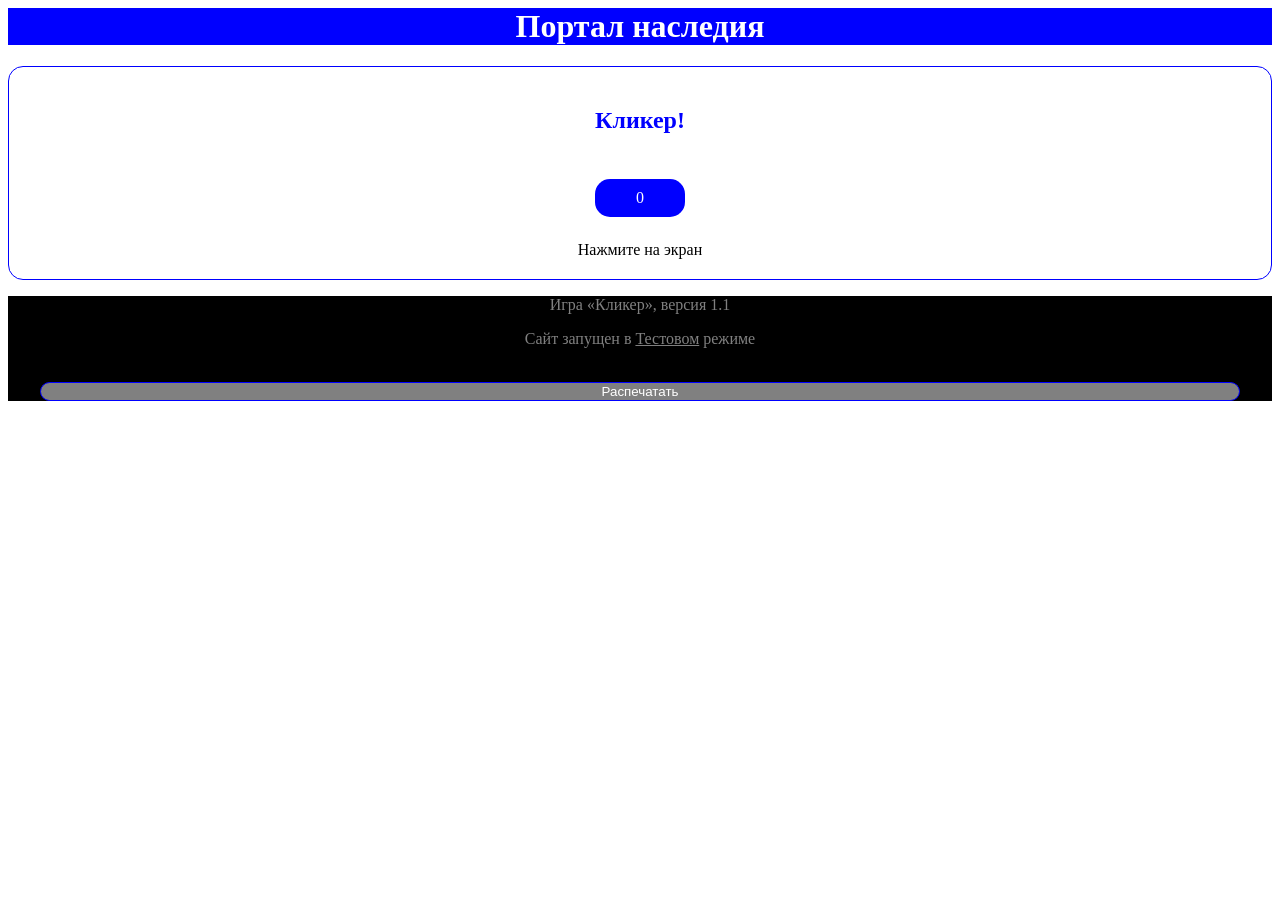
==== counter.html @ 31d99355 "Ошибка заблуждения пользователя" ====
<!doctype html>
<html lang="ru">
<head>
    <meta charset="utf-8" />
    <meta name="viewport" content="width=device-width, initial-scale=1">
    <link rel="icon" type="image/png" sizes="32x32" href="icon.png">
    <title>Портал наследия - кликер</title>
    <style>
        header {
            background-color: blue;
            color: white;
        }
        main {
            background-color: white;
            color: black;
        }
        footer {
            color: gray;
            background-color: black;
            text-align: center;
        }
        button {
            background-color: gray;
            color: white;
            border-radius: 35px;
            border: 1px solid blue;
            width: 95%;
            height: 95%;
        }
        #logo {
            text-align: center;
            margin-top: 1px;
        }
        
        .center-content {
            text-align: center;
        }
        #card {
            border: 1px solid blue;
            border-radius: 15px;
            text-align: center;
            padding: 20px; 
        }
        h2 {
            color: blue;
        }
        #window {
            background-color: blue;
            color: white;
            margin: 2% 2% 2% 2%;
            border-radius: 15px;
            display: inline-block; 
            padding: 10px 20px;
            min-width: 50px;
        }
    </style>
</head>
<body>

    <header>
        <h1 id='logo'>Портал наследия</h1>
    </header>

    <main>
        <div id='card'>
            
            <div class="center-content">
                <h2>Кликер!</h2>
            
                <div id="window">Загрузка...</div>

                <div id="status">Нажмите на экран</div>
            </div>
        </div>
    </main>

    <footer>
        <p>Игра «Кликер», версия 1.1</p>
        <p>Сайт запущен в <u>Тестовом</u> режиме</p>
        <br>
        
        <button type='button' onclick='window.print()'>Распечатать</button>
    </footer>

    <script src="https://ajax.googleapis.com/ajax/libs/jquery/1.12.4/jquery.min.js"></script>


    
    <script>
        
    $('main').click(function() {
        
        let counter = localStorage.getItem('save') ? parseInt(localStorage.getItem('save'), 10) : 0;
        counter++;
        document.getElementById('window').innerHTML = counter;
        localStorage.setItem('save', counter);
        if (counter >= 10000) {
        document.getElementById('status').innerHTML = 'Нереально';
    } else if (counter >= 5000) {
        document.getElementById('status').innerHTML = '2 + 2 = 5000';
    } else if (counter >= 1000) {
        document.getElementById('status').innerHTML = 'Тысяча, тысяча!';
    } else if (counter >= 500) {
        document.getElementById('status').innerHTML = 'Молодец';
    } else if (counter >= 100) {
        document.getElementById('status').innerHTML = 'Любитель';
    } else {

        document.getElementById('status').innerHTML = 'Начинающий';
    }
    })

    window.onload = function() {
        const savedCounter = localStorage.getItem('save');
        if (savedCounter) {
            document.getElementById('window').innerHTML = savedCounter;
        } else {
            
            document.getElementById('window').innerHTML = '0';
        }
    };
    </script>
</body>
</html>
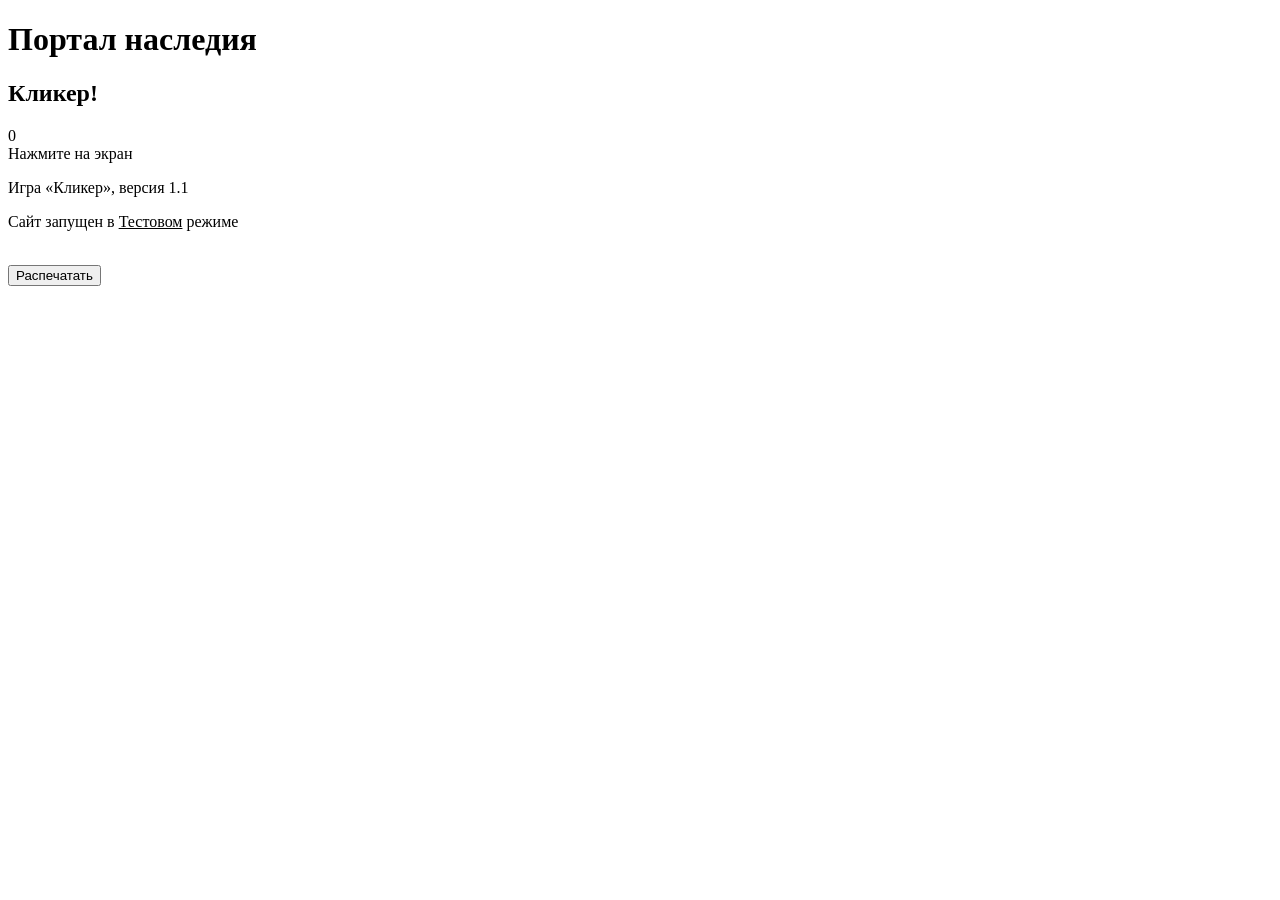
==== commit c814a92b: "Update counter.html" ====
--- a/counter.html
+++ b/counter.html
@@ -5,55 +5,9 @@
     <meta name="viewport" content="width=device-width, initial-scale=1">
     <link rel="icon" type="image/png" sizes="32x32" href="icon.png">
     <title>Портал наследия - кликер</title>
-    <style>
-        header {
-            background-color: blue;
-            color: white;
-        }
-        main {
-            background-color: white;
-            color: black;
-        }
-        footer {
-            color: gray;
-            background-color: black;
-            text-align: center;
-        }
-        button {
-            background-color: gray;
-            color: white;
-            border-radius: 35px;
-            border: 1px solid blue;
-            width: 95%;
-            height: 95%;
-        }
-        #logo {
-            text-align: center;
-            margin-top: 1px;
-        }
-        
-        .center-content {
-            text-align: center;
-        }
-        #card {
-            border: 1px solid blue;
-            border-radius: 15px;
-            text-align: center;
-            padding: 20px; 
-        }
-        h2 {
-            color: blue;
-        }
-        #window {
-            background-color: blue;
-            color: white;
-            margin: 2% 2% 2% 2%;
-            border-radius: 15px;
-            display: inline-block; 
-            padding: 10px 20px;
-            min-width: 50px;
-        }
-    </style>
+
+    <link rel='stylesheet' type="text/css" href="style.css">
+    
 </head>
 <body>
 
@@ -64,7 +18,7 @@
     <main>
         <div id='card'>
             
-            <div class="center-content">
+            <div class="center">
                 <h2>Кликер!</h2>
             
                 <div id="window">Загрузка...</div>
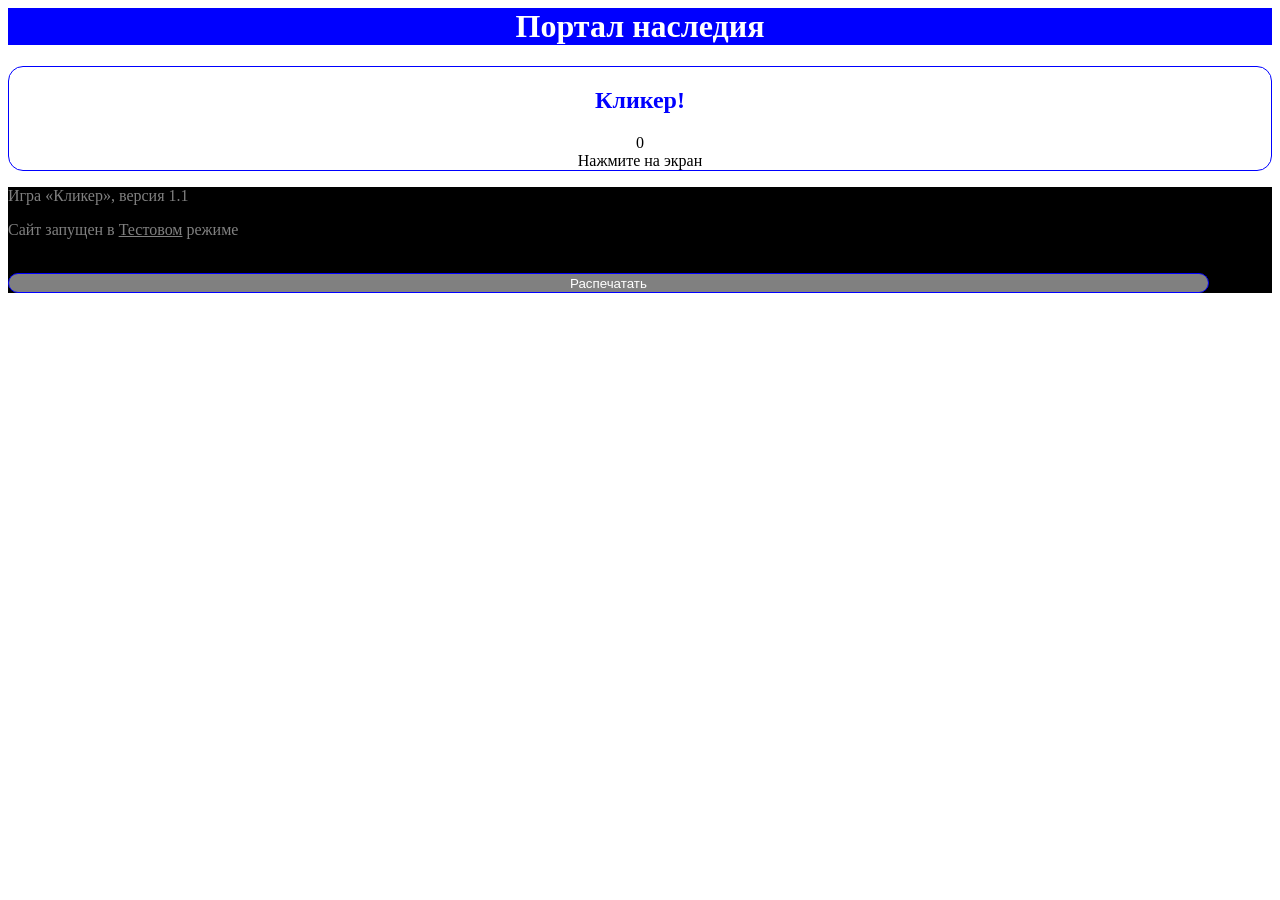
==== commit fe281b60: "Update counter.html" ====
--- a/counter.html
+++ b/counter.html
@@ -16,7 +16,7 @@
     </header>
 
     <main>
-        <div id='card'>
+        <div class='card'>
             
             <div class="center">
                 <h2>Кликер!</h2>
--- a/style.css
+++ b/style.css
@@ -0,0 +1,36 @@
+header{
+            background-color: blue;
+            color: white;
+    }
+    main{
+        background-color: white;
+        color: black;
+}
+    footer{
+        color: gray;
+        background-color: black;
+} 
+    button{
+        background-color: gray;
+        color: white;
+        border-radius: 35px;
+        border: 1px solid blue;
+        width: 95%;
+        height: 20px;
+   } 
+   #logo{
+       text-align: center;
+       margin-top: 1px;
+} 
+    .center{
+        text-align: center;
+} 
+    .card{
+        border: 1px solid blue;
+        border-radius: 15px;
+        text-align: center;
+} 
+
+    h2{
+        color: blue;
+    } 
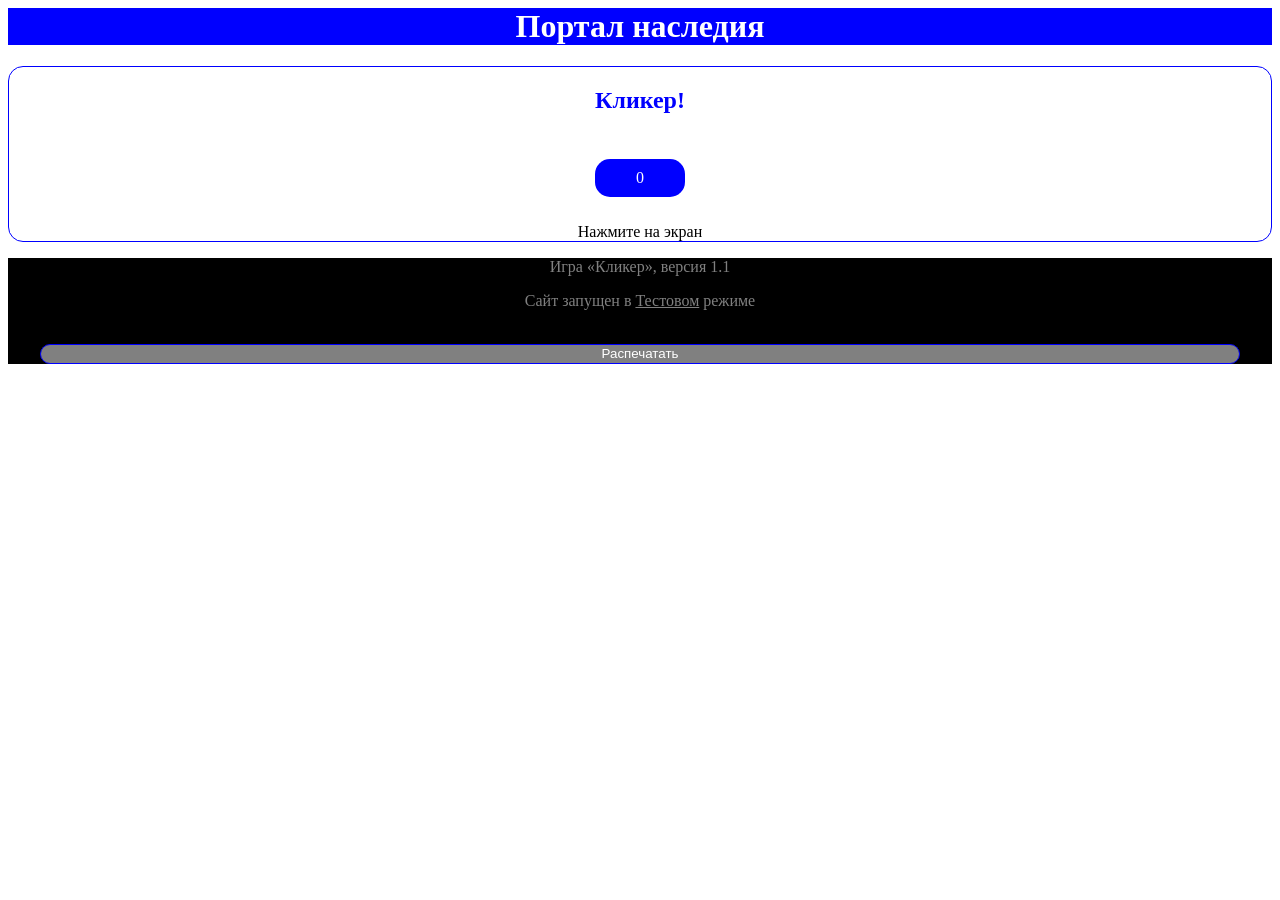
==== commit 3404cc81: "Update counter.html" ====
--- a/counter.html
+++ b/counter.html
@@ -28,7 +28,7 @@
         </div>
     </main>
 
-    <footer>
+    <footer class='center'>
         <p>Игра «Кликер», версия 1.1</p>
         <p>Сайт запущен в <u>Тестовом</u> режиме</p>
         <br>
--- a/style.css
+++ b/style.css
@@ -9,6 +9,7 @@
     footer{
         color: gray;
         background-color: black;
+        text-align: center;
 } 
     button{
         background-color: gray;
@@ -34,3 +35,12 @@
     h2{
         color: blue;
     } 
+    #window {
+            background-color: blue;
+            color: white;
+            margin: 2% 2% 2% 2%;
+            border-radius: 15px;
+            display: inline-block; 
+            padding: 10px 20px;
+            min-width: 50px;
+    } 
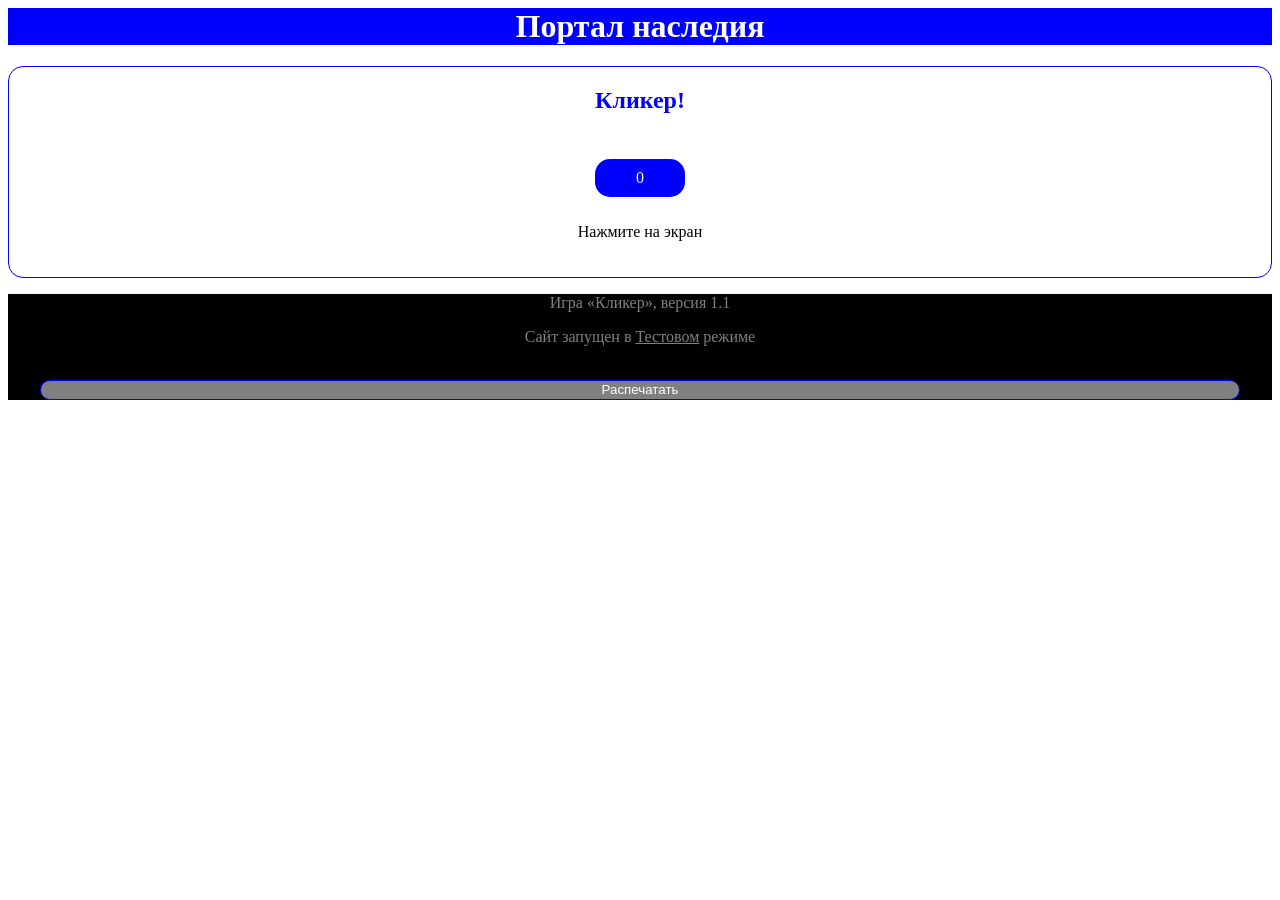
==== commit 31667113: "Update counter.html" ====
--- a/counter.html
+++ b/counter.html
@@ -24,6 +24,7 @@
                 <div id="window">Загрузка...</div>
 
                 <div id="status">Нажмите на экран</div>
+                <br></br>
             </div>
         </div>
     </main>
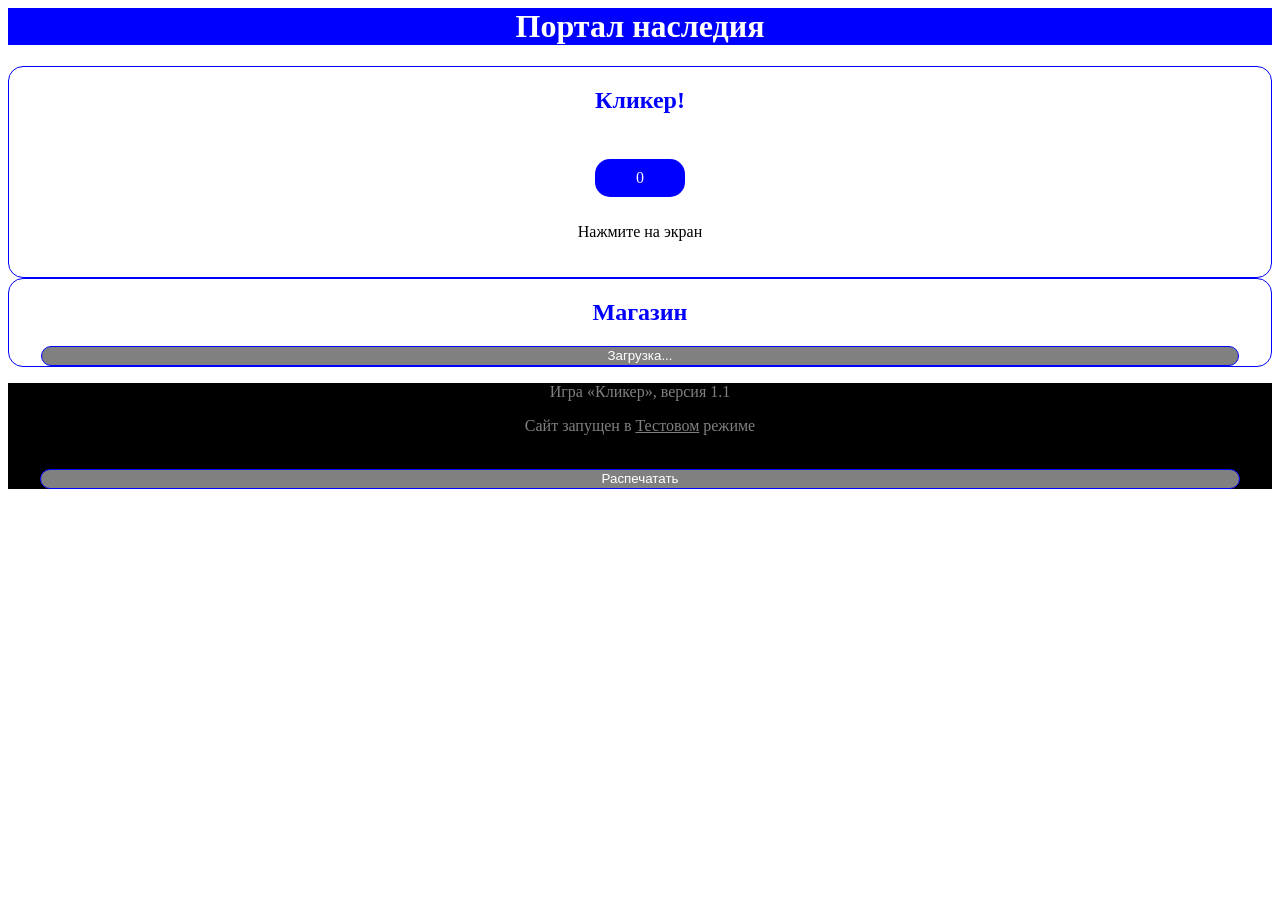
==== commit 437f427a: "Апы" ====
--- a/counter.html
+++ b/counter.html
@@ -27,6 +27,11 @@
                 <br></br>
             </div>
         </div>
+
+        <div class="card">
+            <h2>Магазин</h2>
+            <button id = "up" onclick=upgrade()>Загрузка...</button>
+        </div>
     </main>
 
     <footer class='center'>
@@ -46,7 +51,7 @@
     $('main').click(function() {
         
         let counter = localStorage.getItem('save') ? parseInt(localStorage.getItem('save'), 10) : 0;
-        counter++;
+        counter=counter+ups;
         document.getElementById('window').innerHTML = counter;
         localStorage.setItem('save', counter);
         if (counter >= 10000) {
@@ -73,6 +78,15 @@
             
             document.getElementById('window').innerHTML = '0';
         }
+        const ups = localStorage.getItem('up');
+        if (ups) {
+            document.getElementById('upgrade').innerHTML = up + ' клика за раз! Стойкость 1000 кликов';
+        } else {
+            ups = 1;
+            
+            document.getElementById('upgrade').innerHTML = '2 клика за раз! Стойкость 1000 кликов';
+        }
+        
     };
     </script>
 </body>
--- a/style.css
+++ b/style.css
@@ -30,7 +30,16 @@
         border: 1px solid blue;
         border-radius: 15px;
         text-align: center;
+        
 } 
+    .red-card{
+        border: 1px solid red;
+        border-radius: 15px;
+        text-align: center;
+} 
+    .red-card h2{
+        color: red;
+    } 
 
     h2{
         color: blue;
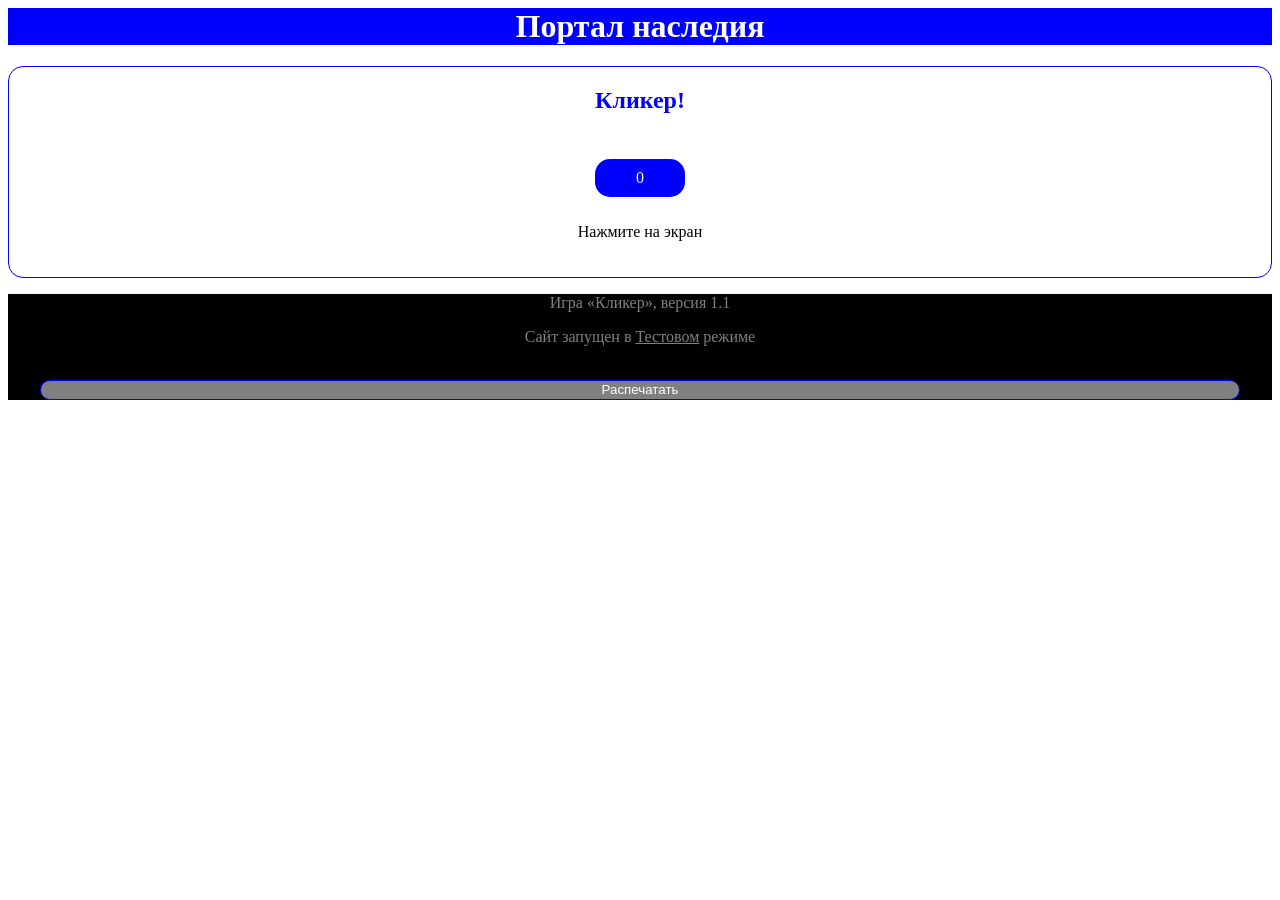
==== commit a2bd195e: "Update counter.html<link rel="icon" type="image/png" sizes="32x32" href="icon.png">" ====
--- a/counter.html
+++ b/counter.html
@@ -27,11 +27,6 @@
                 <br></br>
             </div>
         </div>
-
-        <div class="card">
-            <h2>Магазин</h2>
-            <button id = "up" onclick=upgrade()>Загрузка...</button>
-        </div>
     </main>
 
     <footer class='center'>
@@ -51,7 +46,7 @@
     $('main').click(function() {
         
         let counter = localStorage.getItem('save') ? parseInt(localStorage.getItem('save'), 10) : 0;
-        counter=counter+ups;
+        counter++;
         document.getElementById('window').innerHTML = counter;
         localStorage.setItem('save', counter);
         if (counter >= 10000) {
@@ -78,15 +73,6 @@
             
             document.getElementById('window').innerHTML = '0';
         }
-        const ups = localStorage.getItem('up');
-        if (ups) {
-            document.getElementById('upgrade').innerHTML = up + ' клика за раз! Стойкость 1000 кликов';
-        } else {
-            ups = 1;
-            
-            document.getElementById('upgrade').innerHTML = '2 клика за раз! Стойкость 1000 кликов';
-        }
-        
     };
     </script>
 </body>
